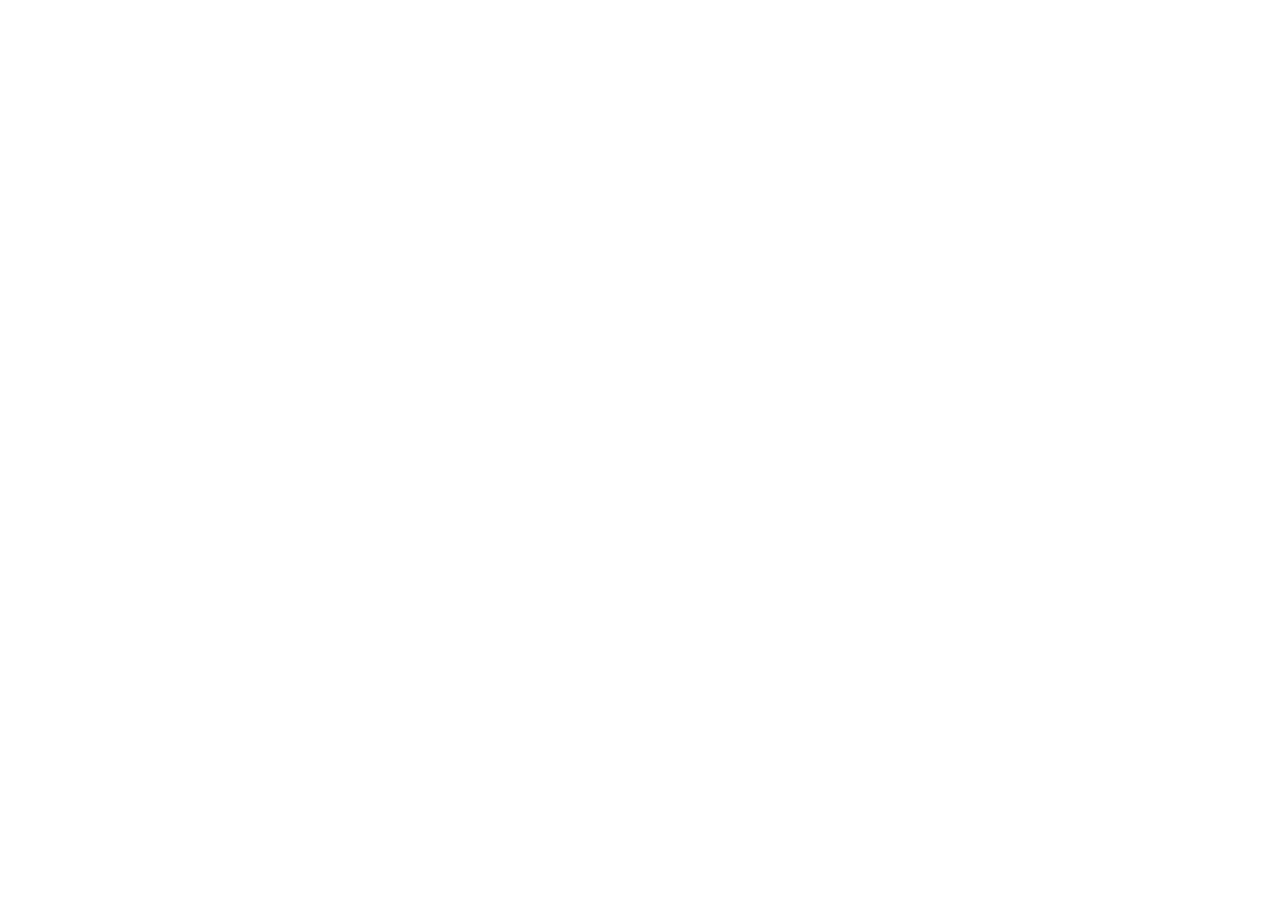
==== projetos/formulario-login/login.html @ 4d733e62 "projeto página de login" ====
<!DOCTYPE html>
<html lang="pt-br">
<head>
    <meta charset="UTF-8">
    <meta name="viewport" content="width=device-width, initial-scale=1.0">
    <title>Formulário de Login</title>
</head>
<body>
    
</body>
</html>
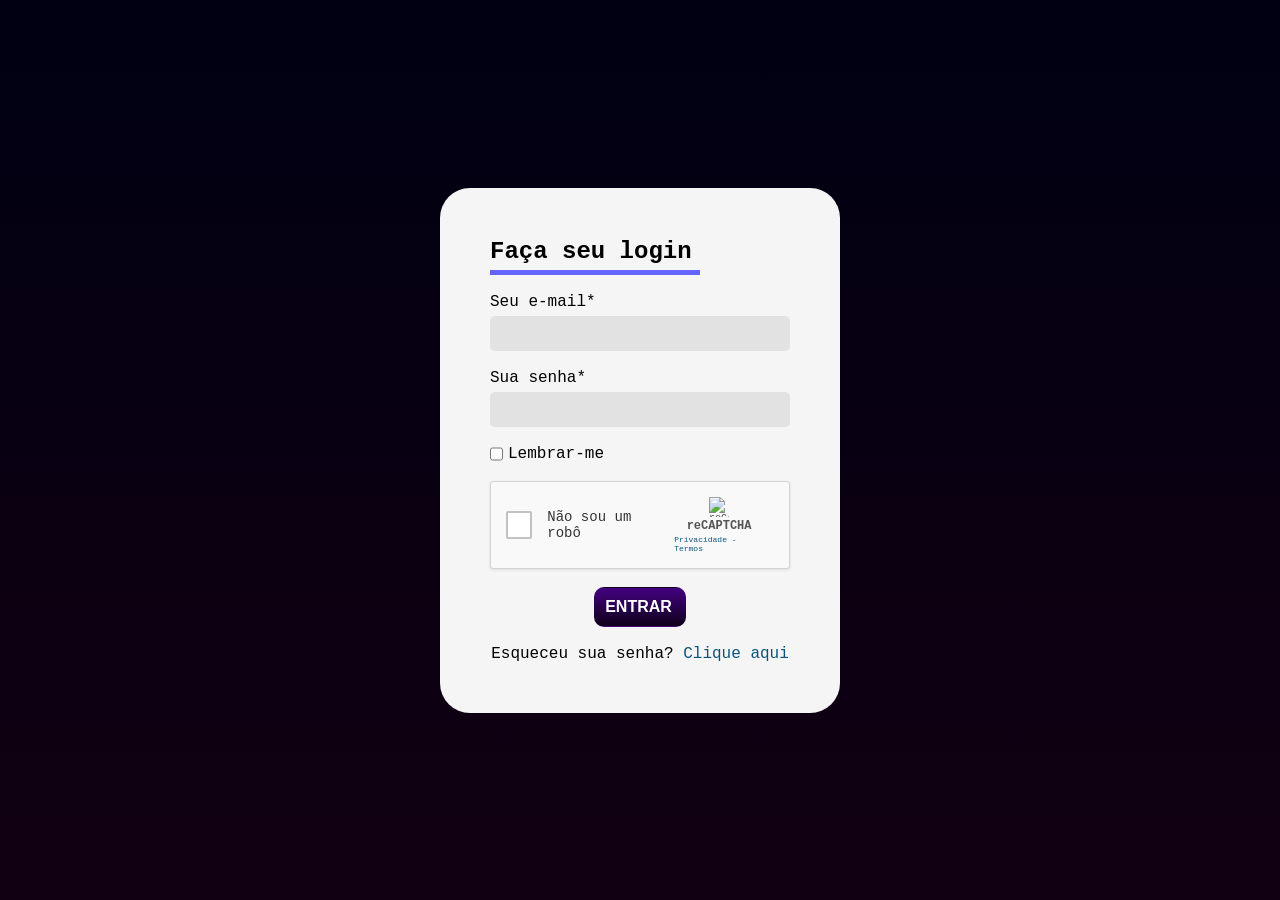
==== commit 567571f4: "arrumei" ====
--- a/projetos/formulario-login/login.html
+++ b/projetos/formulario-login/login.html
@@ -3,9 +3,47 @@
 <head>
     <meta charset="UTF-8">
     <meta name="viewport" content="width=device-width, initial-scale=1.0">
-    <title>Formulário de Login</title>
+    <link rel="stylesheet" href="style.css">
+    <title>Página de Login</title>
 </head>
 <body>
-    
+    <form action="">
+        <div class="titulo">
+        <h1>Faça seu login</h1>
+        <div class="barra-horizontal"></div>
+        </div>
+
+        <div class="campo-input">
+            <label for="email">Seu e-mail*</label>
+            <input type="email" id="email"/>
+        </div>
+
+        <div class="campo-input">
+            <label for="password">Sua senha*</label>
+            <input type="password" id="password"/>
+        </div>
+
+        <div class="lembrar-me">
+            <input type="checkbox" />
+            <p>Lembrar-me</p>
+        </div>
+
+        <div class="captcha-box">
+            <label class="captcha-label">
+                <input type="checkbox" id="captcha-check">
+                <span class="custom-checkbox"></span>
+                Não sou um robô
+            </label>
+            <div class="captcha-logo">
+                <img src="projetos/formulario-login/imagens/recaptcha_menor.png" alt="reCAPTCHA">
+                <span>reCAPTCHA</span>
+                <small> <a href="https://cloud.google.com/security/products/recaptcha?hl=pt-BR">Privacidade - Termos</a></small>
+            </div>
+        </div>
+
+        <button>Entrar</button>
+
+        <p class="esqueceu-senha">Esqueceu sua senha? <a href="#">Clique aqui</a></p>
+    </form>
 </body>
 </html>
--- a/projetos/formulario-login/style.css
+++ b/projetos/formulario-login/style.css
@@ -0,0 +1,179 @@
+@charset "UTF-8";
+
+*{
+    margin: 0;
+    padding: 0;
+    box-sizing: border-box;
+}
+
+h1 {
+    font-size: 24px;
+}
+
+body {
+    width: 400px;
+    padding: 20px;
+    margin: auto;
+
+    /*flex container*/
+    display: flex;
+    
+    height: 100vh;
+    justify-content: center;
+    align-items: center;
+
+    background-color: lightgrey;
+    font-family: 'Courier New', Courier, monospace;
+    background-image: linear-gradient(#000013, #110011);
+}
+
+form{
+    /* flex child */
+    background-color: #f5f5f5;
+    padding: 50px;
+    border-radius: 30px;
+    display: flex;
+    flex-direction: column;
+    gap: 18px;
+}
+
+.barra-horizontal {
+    background-color: #6664ff;
+    height: 5px;
+    width: 210px;
+}
+.titulo{
+    display: flex;
+    flex-direction: column;
+    gap: 5px;
+}
+
+.campo-input {
+    display: flex;
+    flex-direction: column;
+    gap: 5px;
+}
+
+.lembrar-me {
+    display: flex;
+    gap: 5px;
+}
+
+button{
+    padding: 10px;
+    align-self: center;
+    border-radius: 10px;
+    background-image: linear-gradient(#430280, #0f001b);
+    border: 1px solid transparent;
+    border-right-width: 4px;
+
+    color: white;
+    font-size: 16px;
+    text-transform: uppercase;
+    font-weight: 700;
+}
+
+input{
+    padding: 10px 20px;
+    border: none;
+    border-radius: 5px;
+    background-color: rgb(226, 226, 226);
+}
+
+.captcha-box{
+    background: #f9f9f9;
+    border: 1px solid #d3d3d3;
+    border-radius: 3px;
+
+    display: flex;
+    align-items: center;
+    justify-content: space-between;
+
+    padding: 15px 25px 15px 15px;
+    width: 300px;
+    box-shadow: 0 1px 3px #0000001a;
+
+}
+
+.captcha-label{
+    display: flex;
+    align-items: center;
+    font-size: 14px;
+    color: #333;
+    cursor: pointer;
+}
+
+.captcha-label input {
+    display: none; /*esconde o checkbox padrao*/
+}
+
+.custom-checkbox {
+    width: 28px;
+    height: 28px;
+    border: 2px solid #c1c1c1;
+    border-radius: 2px;
+    margin-right: 15px;
+    position: relative;
+    background-color: #fff;
+    transition: all 0.2s ease;
+}
+
+/* efeto ao marcar o checkbox  */
+.captcha-label input:checked + .custom-checkbox {
+    border-color: #4da8da;
+    background-color: #fff;
+}
+
+.captcha-label input:checked + .custom-checkbox::after{
+    content: '';
+    position: absolute;
+    left: 8px;
+    top: 3px;
+
+    width: 6px;
+    height: 12px;
+
+    border: solid #00a0d2;
+    border-width: 0 3px 3px 0;
+
+    transform: rotate(45deg);
+}
+
+.captcha-logo {
+    display: flex;
+    flex-direction: column;
+    align-items: center;
+    font-size: 10px;
+    color: #555;
+    margin-left: 10px;
+}
+
+.captcha-logo img {
+    width: 20px;
+    height: 20px;
+    margin-bottom: 2px;
+}
+
+.captcha-logo span {
+    font-size: 12px;
+    font-weight: bold;
+    color: #555;
+}
+
+.captcha-logo small {
+    font-size: 8px;
+    color: #999;
+    margin-top: 2px;
+}
+a {
+    color: #0c537c;
+    font-weight: 500;
+    text-decoration: none;
+}
+a:hover {
+    text-decoration: underline;
+}
+
+.esqueceu-senha {
+    text-align: center;
+}
